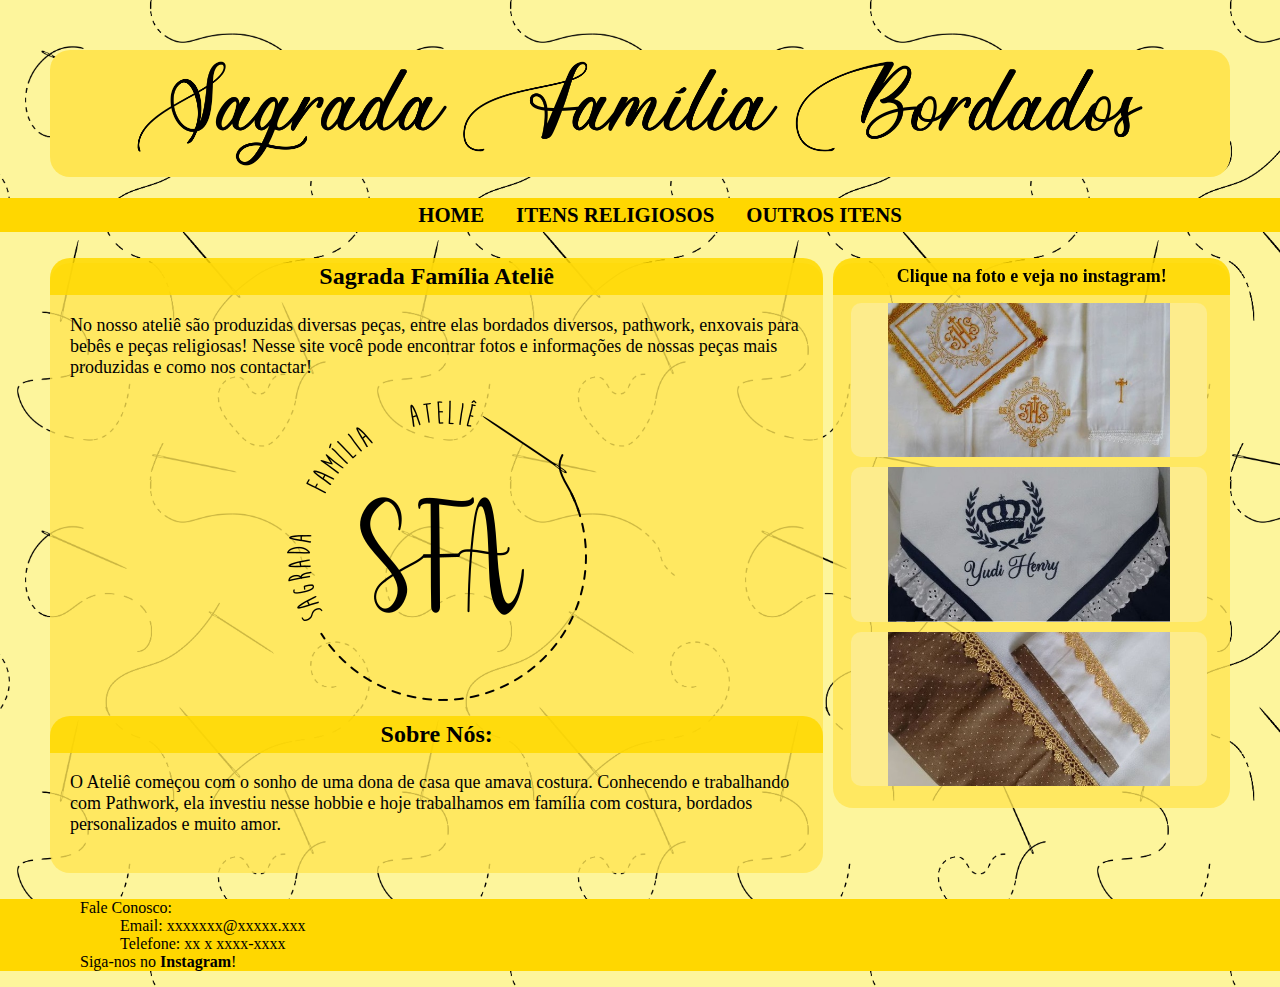
==== index.html @ 2acc981a "Add files via upload" ====
<!DOCTYPE html>
<html>
  <head>
    <meta charset="utf-8">
    <title>Sagrada Família Ateliê</title>
    <link href="CSS/index.css" rel="stylesheet">
  </head>
  <body>
    
    <header>
      <img src="fotos/bitmap.png" alt="Sagrada Família Ateliê">
    </header>

    <nav>
      <ul class="naveg"><li><a href="index.html"> HOME </a>  </li>
        <li><a href="preligiosas.html"> ITENS RELIGIOSOS  </a> </li> 
        <li><a href="outrasp.html"> OUTROS ITENS </a></li> </ul>
    </nav>

    <div class="conteudo">
      <main>
      <article>
        <h2>Sagrada Família Ateliê</h2>
        <p>No nosso ateliê são produzidas diversas peças, entre elas bordados diversos, pathwork, enxovais para bebês
          e peças religiosas! Nesse site você pode encontrar fotos e informações de nossas peças mais produzidas e como
        nos contactar!</p>
        <figure><img  src="fotos\path3125-4.png" alt="Logo do Ateliê"></figure>
        
      </article>

      <article>
        <h2>Sobre Nós:</h2>
        <p>O Ateliê começou com o sonho de uma dona de casa que amava costura. Conhecendo e trabalhando com Pathwork, 
          ela investiu nesse hobbie e hoje trabalhamos em família com costura, bordados personalizados e muito amor. </p> 
        </article>
      </main>

      <aside>
        <p class="tituloa">Clique na foto e veja no instagram!</p>
        <div><figure>
          <a href="https://www.instagram.com/p/CS7Xv1Tn1xa/"> <img src="fotos\Capturar.JPG"
            alt="Conjunto de Alfaias"></a>
          </figure>
          <figure>
          <a href="https://www.instagram.com/p/CSpOGJdrZq4/"> <img src="fotos\Capturar2.JPG"
            alt="Manta de Bebê"></a>  
          </figure>
          <figure>
          <a href="https://www.instagram.com/p/CKxcb7LrxfL/"> <img src="fotos\fralda.jpg"
            alt="Fraldas de Bebê"></a>  
          </figure>
        </div>   
      </aside>
    </div>

    <footer>
      <ul>
        <li>Fale Conosco:
          <ul>
            <li>Email: xxxxxxx@xxxxx.xxx</li>
            <li>Telefone: xx x xxxx-xxxx</li>
          </ul>
        </li>
        <li>Siga-nos no <a href="https://www.instagram.com/sagradafamilia_bordados/?hl=pt-br"
          title="Instagram do Ateliê."> Instagram</a>!</li>
      </ul>
    </footer>

   </body>
</html>
---- CSS/index.css ----
body{
    background-image: url(../fotos/agulhas3.png);
    background-repeat: repeat;
    background-size: 360px;
    margin: 0px;
    font-family: Cambria, Cochin, Georgia, Times, 'Times New Roman', serif;
}

p{    
    font-size: large;
}

ul{
    list-style-type: none;
}

header{
    background-color: rgb(255, 229, 82);
    border-radius: 20px;
    padding: 5px;
    margin: 50px;
    margin-bottom: 10px;
    display: flex;
    justify-content: center;
}

header img{
    width: 100%;
}

.naveg{
    padding-top: 5px;
    padding-bottom: 5px;
    display: flex;
    justify-content: center;
}

li a{
    padding: 14px 16px;
}

nav{
    background-color: gold;
    margin: 0px;
    text-align: center;
    font-size: 130%;
}

nav a{
    text-decoration: none;
    font-weight: bold;
}
nav a:link{
    color: black;
}
nav a:visited{
    color: rgb(95, 49, 6);
}
nav a:active{
    background-color: rgb(192, 99, 12);
    padding: 5px;
    color: white;
    padding: 5px 16px;
}

footer a{
    padding: 0;
    text-decoration: none;
    font-weight: bold;
}
footer a:link{
    color: black;
}
footer a:visited{
    color: rgb(95, 49, 6);
}
footer a:active{
    color: rgb(192, 99, 12);
}


h2{
    background-color: rgba(255, 217, 0, 0.863);
    border-top-left-radius: 20px;
    border-top-right-radius: 20px;
    padding: 5px;
    margin-top: -5px;
    margin-left: -20px;
    margin-right: -20px;
    text-align: center;
}

main{
    background-color: rgba(255, 229, 82, 0.795);
    padding-left: 20px;
    padding-right: 20px;
    padding-bottom: 20px;
    border-radius: 20px;
    margin-right: 10px;
    margin-left: 50px;
    margin-top: 10px;
    margin-bottom: 10px;
    flex: 2;
}

.tituloa{
    background-color: rgba(255, 217, 0, 0.863);
    border-top-left-radius: 20px;
    border-top-right-radius: 20px;
    padding-top: 8px;
    padding-bottom: 8px;
    margin-top: -5px;
    margin-left: -15px;
    margin-right: -15px;
    margin-bottom: 5px;
    text-align: center;
    font-weight: bold;
}

aside{
    position: sticky;
    top:0;
    background-color: rgba(255, 229, 82, 0.795);
    padding-left: 15px;
    padding-right: 15px;
    padding-bottom: 15px;
    border-radius: 20px;
    margin-top: 10px;
    margin-bottom: 10px;
    margin-right: 50px;
    flex: 1;
}

article figure{
    display: flex;
    justify-content: center;
    margin-bottom: 20px;
}

figure{
    margin: 0;
    display: flex;
}

aside div{
    display: flex;
    flex-direction: column;
    justify-content: center;
}

aside div figure img{
    background-color: rgb(253 236 140);
    padding: 0 10%;
    border-radius: 10px;
    width: 77%;
    margin: 3px;
}

.conteudo{
    display: flex;
    justify-content: center;
    flex-direction: row;
    align-items:flex-start;
}

footer{
    background-color: gold;
    margin:0px;
    padding-left: 40px;
}
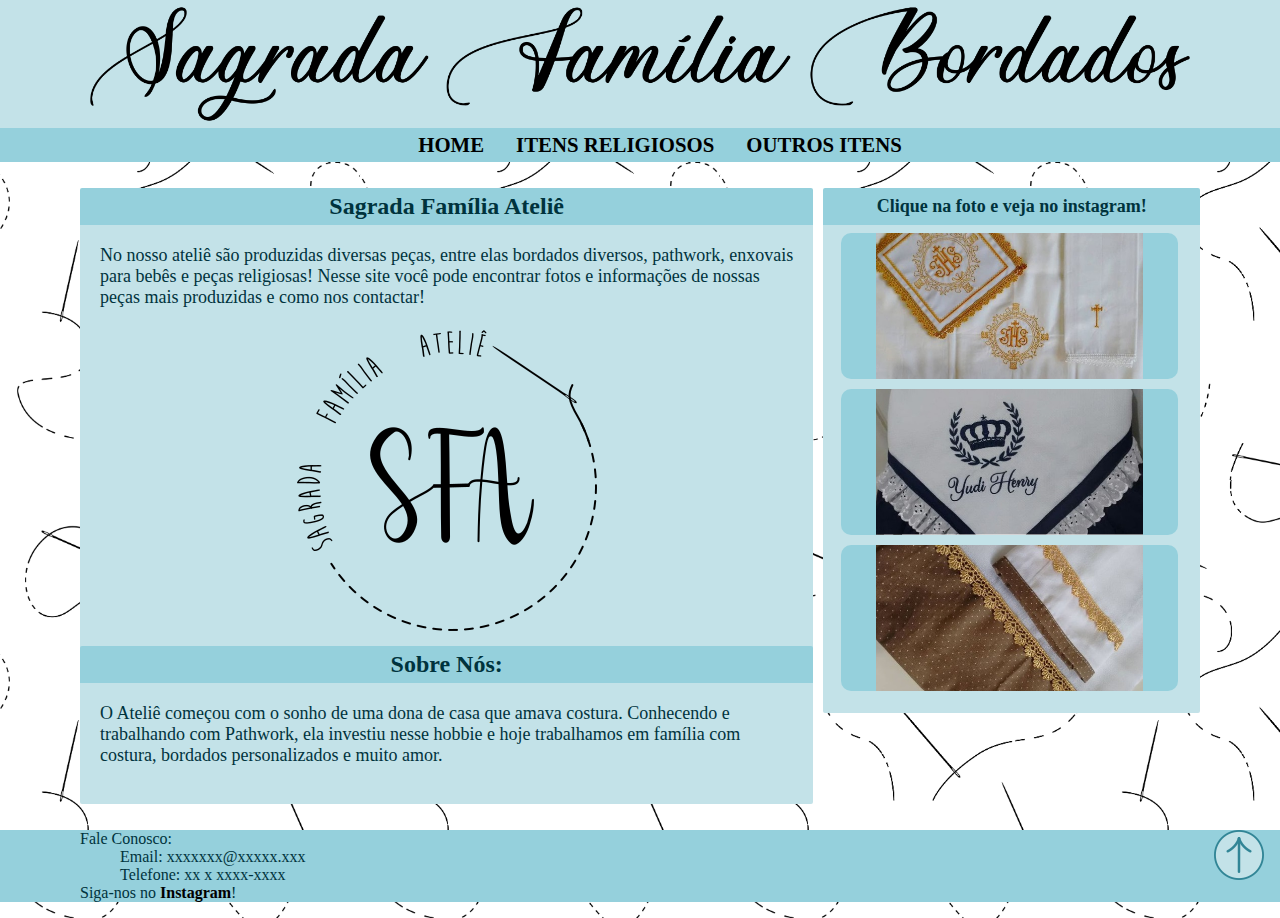
==== commit 887026af: "botão de subir para topo; cor e formato de itens." ====
--- a/index.html
+++ b/index.html
@@ -53,6 +53,8 @@
       </aside>
     </div>
 
+    <a href="#" class="topo"><img src="fotos\seta.png"></a>
+
     <footer>
       <ul>
         <li>Fale Conosco:
--- a/CSS/index.css
+++ b/CSS/index.css
@@ -4,6 +4,7 @@
     background-size: 360px;
     margin: 0px;
     font-family: Cambria, Cochin, Georgia, Times, 'Times New Roman', serif;
+    color: #00333d;
 }
 
 p{    
@@ -15,11 +16,7 @@
 }
 
 header{
-    background-color: rgb(255, 229, 82);
-    border-radius: 20px;
-    padding: 5px;
-    margin: 50px;
-    margin-bottom: 10px;
+    background-color: #c3e2e8;
     display: flex;
     justify-content: center;
 }
@@ -40,12 +37,14 @@
 }
 
 nav{
-    background-color: gold;
+    background-color: #95d0dc;
     margin: 0px;
     text-align: center;
     font-size: 130%;
 }
-
+nav ul{
+    margin-top: 0px;
+}
 nav a{
     text-decoration: none;
     font-weight: bold;
@@ -54,10 +53,10 @@
     color: black;
 }
 nav a:visited{
-    color: rgb(95, 49, 6);
+    color: #00677b;
 }
 nav a:active{
-    background-color: rgb(192, 99, 12);
+    background-color: #00677b;
     padding: 5px;
     color: white;
     padding: 5px 16px;
@@ -72,17 +71,17 @@
     color: black;
 }
 footer a:visited{
-    color: rgb(95, 49, 6);
+    color: #00677b;
 }
 footer a:active{
-    color: rgb(192, 99, 12);
+    color: white;
 }
 
 
 h2{
-    background-color: rgba(255, 217, 0, 0.863);
-    border-top-left-radius: 20px;
-    border-top-right-radius: 20px;
+    background-color: #95d0dc;
+    border-top-left-radius: 2px;
+    border-top-right-radius: 2px;
     padding: 5px;
     margin-top: -5px;
     margin-left: -20px;
@@ -91,22 +90,22 @@
 }
 
 main{
-    background-color: rgba(255, 229, 82, 0.795);
+    background-color: #c3e2e8;
     padding-left: 20px;
     padding-right: 20px;
     padding-bottom: 20px;
-    border-radius: 20px;
+    border-radius: 2px;
     margin-right: 10px;
-    margin-left: 50px;
+    margin-left: 80px;
     margin-top: 10px;
     margin-bottom: 10px;
     flex: 2;
 }
 
 .tituloa{
-    background-color: rgba(255, 217, 0, 0.863);
-    border-top-left-radius: 20px;
-    border-top-right-radius: 20px;
+    background-color: #95d0dc;
+    border-top-left-radius: 2px;
+    border-top-right-radius: 2px;
     padding-top: 8px;
     padding-bottom: 8px;
     margin-top: -5px;
@@ -120,14 +119,14 @@
 aside{
     position: sticky;
     top:0;
-    background-color: rgba(255, 229, 82, 0.795);
+    background-color: #c3e2e8;
     padding-left: 15px;
     padding-right: 15px;
     padding-bottom: 15px;
-    border-radius: 20px;
+    border-radius: 2px;
     margin-top: 10px;
     margin-bottom: 10px;
-    margin-right: 50px;
+    margin-right: 80px;
     flex: 1;
 }
 
@@ -149,7 +148,7 @@
 }
 
 aside div figure img{
-    background-color: rgb(253 236 140);
+    background-color: #95d0dc;
     padding: 0 10%;
     border-radius: 10px;
     width: 77%;
@@ -162,9 +161,14 @@
     flex-direction: row;
     align-items:flex-start;
 }
+.topo{
+    position: fixed;
+    right: 1em;
+    bottom: 1em;
+}
 
 footer{
-    background-color: gold;
+    background-color: #95d0dc;
     margin:0px;
     padding-left: 40px;
-}+}
